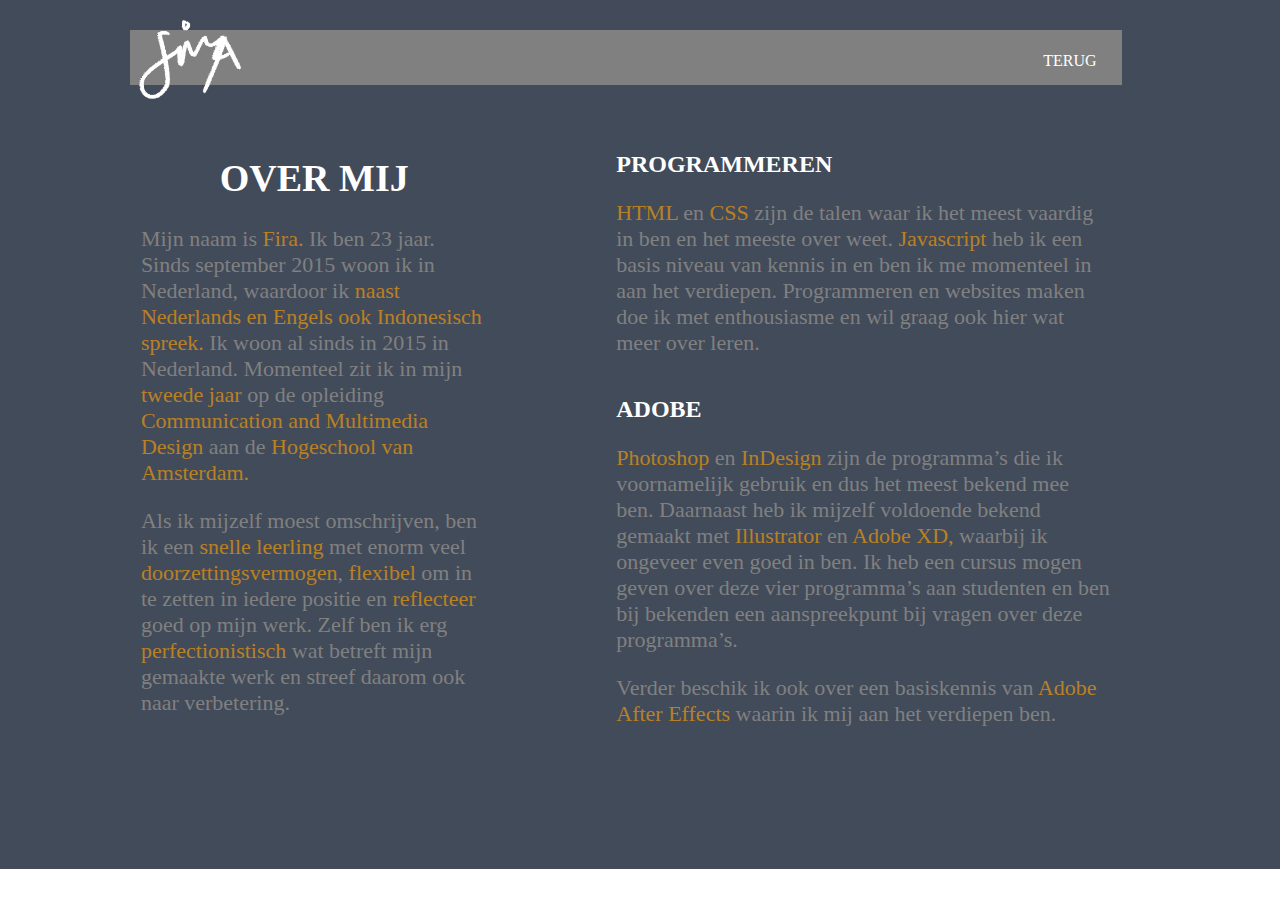
==== aboutme.html @ 7c336233 "Add files via upload" ====
<!DOCTYPE html>
<html lang="en">
<head>
    <meta charset="UTF-8">
    <meta name="viewport" content="width=device-width, initial-scale=1.0">
    <meta http-equiv="X-UA-Compatible" content="ie=edge">
    <link href="styles/style.css" type="text/css" rel="stylesheet">
    <title>ABOUT ME</title>
</head>
<body>
    <header>
        <nav>  
            <ul>
                <li><a href="../index.html"><img src="images/logo.png" height="80px"></a></li>
                <li><a href="../index.html">TERUG</a></li>
            </ul>
        </nav>
    </header>
    <main>
        <article>
            <div>
                <h1>OVER MIJ</h1>
                <p>
                    Mijn naam is <span>Fira.</span> Ik ben 23 jaar. Sinds september 2015 woon ik in Nederland, waardoor ik <span>naast 
                    Nederlands en Engels ook Indonesisch spreek.</span> Ik woon al sinds in 2015 in Nederland. 
                    Momenteel zit ik in mijn <span>tweede jaar</span> op de opleiding <span>Communication and Multimedia Design</span> 
                    aan de <span>Hogeschool van Amsterdam.</span>
                </p>
                <p>
                    Als ik mijzelf moest omschrijven, ben ik een <span>snelle leerling</span> met enorm veel <span>doorzettingsvermogen</span>, 
                    <span>flexibel</span> om in te zetten in iedere positie en <span>reflecteer</span> goed op mijn werk. Zelf ben ik erg <span>perfectionistisch</span>
                    wat betreft mijn gemaakte werk en streef daarom ook naar verbetering.
                </p>
                </div>

                <div>
                <h2>PROGRAMMEREN</h2>            
                <p>
                    <span>HTML</span> en <span>CSS</span> zijn de talen waar ik het meest vaardig in ben en het meeste over weet. 
                    <span>Javascript</span> heb ik een basis niveau van kennis in en ben ik me momenteel in aan het verdiepen.
                    Programmeren en websites maken doe ik met enthousiasme en wil graag ook hier wat meer over leren.
                </p>
                </div>

                <div>
                <h2>ADOBE</h2>
                <p>
                    <span>Photoshop</span> en <span>InDesign</span> zijn de programma’s die ik voornamelijk gebruik en dus het meest bekend mee ben. 
                    Daarnaast heb ik mijzelf voldoende bekend gemaakt met <span>Illustrator</span> en <span>Adobe XD,</span> waarbij ik ongeveer even 
                    goed in ben. Ik heb een cursus mogen geven over deze vier programma’s aan studenten en ben bij bekenden 
                    een aanspreekpunt bij vragen over deze programma’s. 
                </p>
                <p>
                    Verder beschik ik ook over een basiskennis van <span>Adobe After Effects</span> waarin ik mij aan het verdiepen ben.
                </p>
            </div>
        </article>
    </main>
---- styles/style.css ----
body {
    font-family: Georgia, 'Times New Roman', Times, serif;
}
body, html{
    height: 100%;
    background: url(../images/background.jpg);
    background-size: cover;
    background-repeat: no-repeat;
    color: white;
    width: 100vw;
    height: auto;
    z-index: -2;
}
html{
    scroll-snap-type: y mandatory;
}
section{
    height: 100vh;
    width: 100vw;
    scroll-snap-align: start;
}

/* HEADER */

header nav ul{
    position: fixed;
    height: 14px;
    width: 77.5%;
    display: flex;
    list-style: none;
    margin: 0 9.5%;
    padding: 24px 0px 17px 0px;
    top: 0px;
    z-index:5;
    background-color:#808080;
    border-top: solid 30px #434b5a;
}
header nav ul a{
    color: white;
    text-decoration: none;
}
header nav ul li{
    align-self: center;
    padding: 25px;
}
header nav ul li:first-of-type{
    padding:0;
}
header nav ul li:nth-of-type(2){
    margin-left:auto;
}

/* BODY */
h1{
    display: flex;
    color:white;
    font-size: 38px;
}
p{
    font-size: 22px;
    color: white;
}
main ul{
    list-style: none;
    padding: 0;
    margin: 0 10%;
}
/* HOME */
main section:first-of-type ul{
    top: 50%;
    left: 5%;
    position: relative;
}
main section:first-of-type ul li{
    text-align: left;
    width: 50%;
}  
main section:first-of-type img{
    position: absolute;
    display: flex;
    margin: 0 10%;
    top: 30%;
    right: 2.5%;
}
/* ABOUT ME */
main section:nth-of-type(2) {
    text-align: center;
}
main section:nth-of-type(2) ul{
    top: 40%;
    position: relative;
}
main section:nth-of-type(2) ul li h1{
    margin-left: 40%;
}
main section:nth-of-type(2) ul li p{
    width: 88%;
    margin-left: 5%;
}
.readmore{
    display:inline-block;
    height: 100px;
    width: 260px;
    background: transparent url("../images/readmore.png")no-repeat 0 0;
    position: relative;
    top: 50%;
    left: 25%;
}
.readmore:hover{
    background-position: 0 -112px;
}
/* PORTFOLIO */
main section:nth-of-type(3) h1{
    position: relative;
    top: 18%;
    margin: 0 10%;
    left: 10px;
}
main section:nth-of-type(3) ul{
    display: relative;
    justify-content: center;
    flex-wrap: wrap;
    display: flex;
    top: 20%;
    position: relative;
}
main section:nth-of-type(3) li{
    padding: 0 30px 20px 30px;
}
main section:nth-of-type(3) h3{
    margin: 5px 0;
    color: #808080;
}
main section:nth-of-type(3) a{
    text-decoration: none;
}
main section:nth-of-type(3) a:hover{
    text-decoration: underline;
    text-decoration-color: #e9990c;
    text-decoration-style: double;
}
/* CONTACT */
main section:nth-of-type(4) h1{
    position: relative;
    margin: 0 10%;
    top: 50%;
}


/* ABOUTME PAGE */

main article{
    position: relative;
    margin: 10% 11.3%;
    left: -1.7%;
}
main article h1{
    justify-content: center;
}
main article span{
    color:#e9990c;
    opacity: 70%;
}
main article div:first-of-type{
    width: 35%;
    padding: 3px 10px;
}
main article p{
    color: #808080;
}
main article div:nth-of-type(2){
    width: 50%;
    position: absolute;
    right:0;
    top: 0;
    padding: 3px 10px;
}
main article div:last-of-type{
    width: 50%;
    position: absolute;
    right:0;
    top:40%;
    padding: 3px 10px;
}
main article{
    padding-bottom: 0;;
}

/* PORTFOLIO PAGE(s) */
.desc{
    position: relative;
    margin: 10% 10% 5% 10%;
    padding: 3px 10px;
    width: 45%;
}
.main{
    width: 350px;
    position: absolute;
    display: flex;
    top: 10%;
    right: 0;
    margin: 10% 13%;
}
.desc p a{
    color:#e9990c;
}
.hci{
    position: relative;
    left: -1%;
}
.hci ul{
    position: relative;
    display: flex;
    flex-wrap: wrap;
    justify-content: center;
    margin: 0;
}
.hci li{
    padding: 0 30px 20px 30px;
    text-decoration: none;
}
.hci img{
    width: 450px;
}
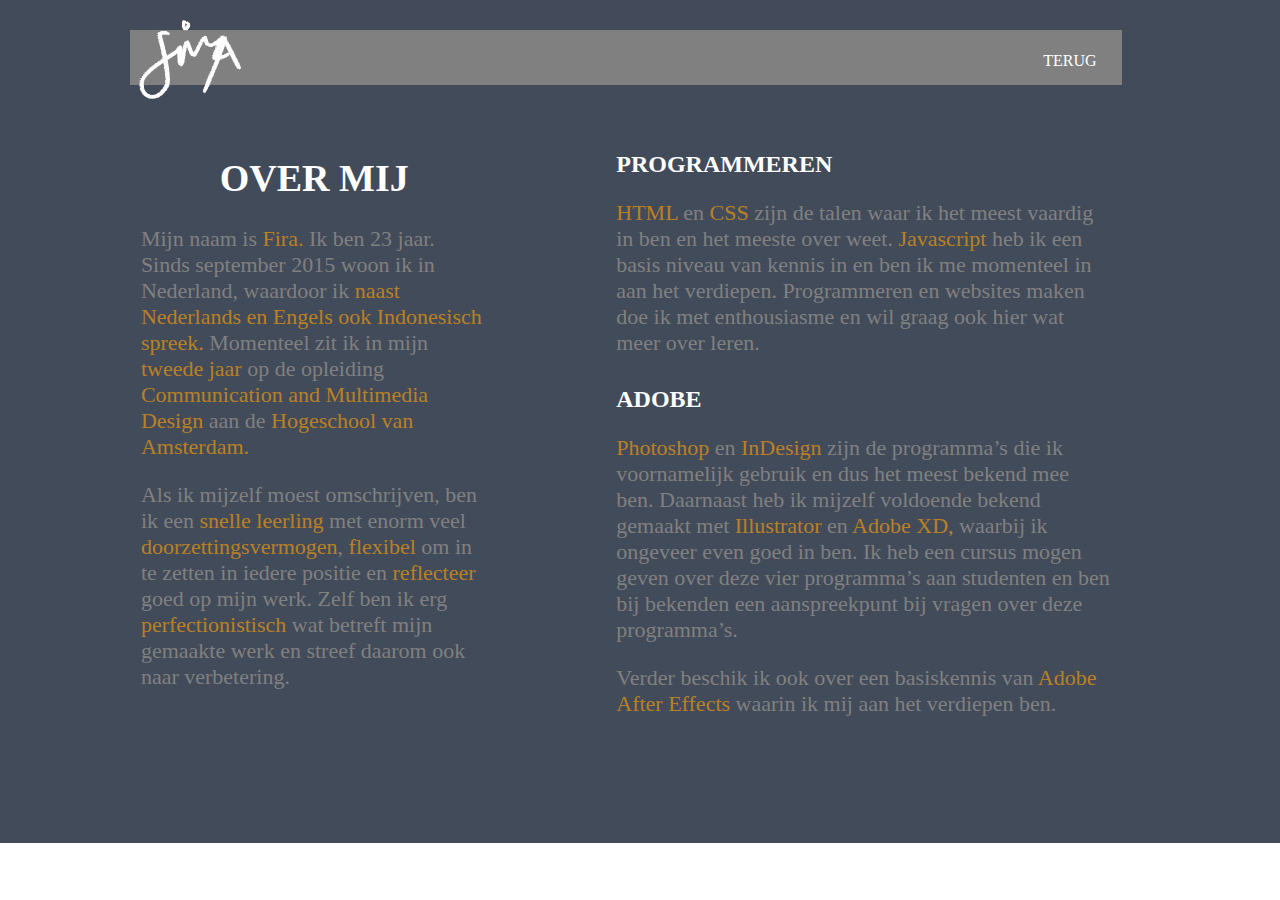
==== commit e483e821: "Update aboutme.html" ====
--- a/aboutme.html
+++ b/aboutme.html
@@ -22,9 +22,8 @@
                 <h1>OVER MIJ</h1>
                 <p>
                     Mijn naam is <span>Fira.</span> Ik ben 23 jaar. Sinds september 2015 woon ik in Nederland, waardoor ik <span>naast 
-                    Nederlands en Engels ook Indonesisch spreek.</span> Ik woon al sinds in 2015 in Nederland. 
-                    Momenteel zit ik in mijn <span>tweede jaar</span> op de opleiding <span>Communication and Multimedia Design</span> 
-                    aan de <span>Hogeschool van Amsterdam.</span>
+                    Nederlands en Engels ook Indonesisch spreek.</span> Momenteel zit ik in mijn <span>tweede jaar</span> op de opleiding 
+                    <span>Communication and Multimedia Design</span> aan de <span>Hogeschool van Amsterdam.</span>
                 </p>
                 <p>
                     Als ik mijzelf moest omschrijven, ben ik een <span>snelle leerling</span> met enorm veel <span>doorzettingsvermogen</span>, 
@@ -55,4 +54,4 @@
                 </p>
             </div>
         </article>
-    </main>+    </main>
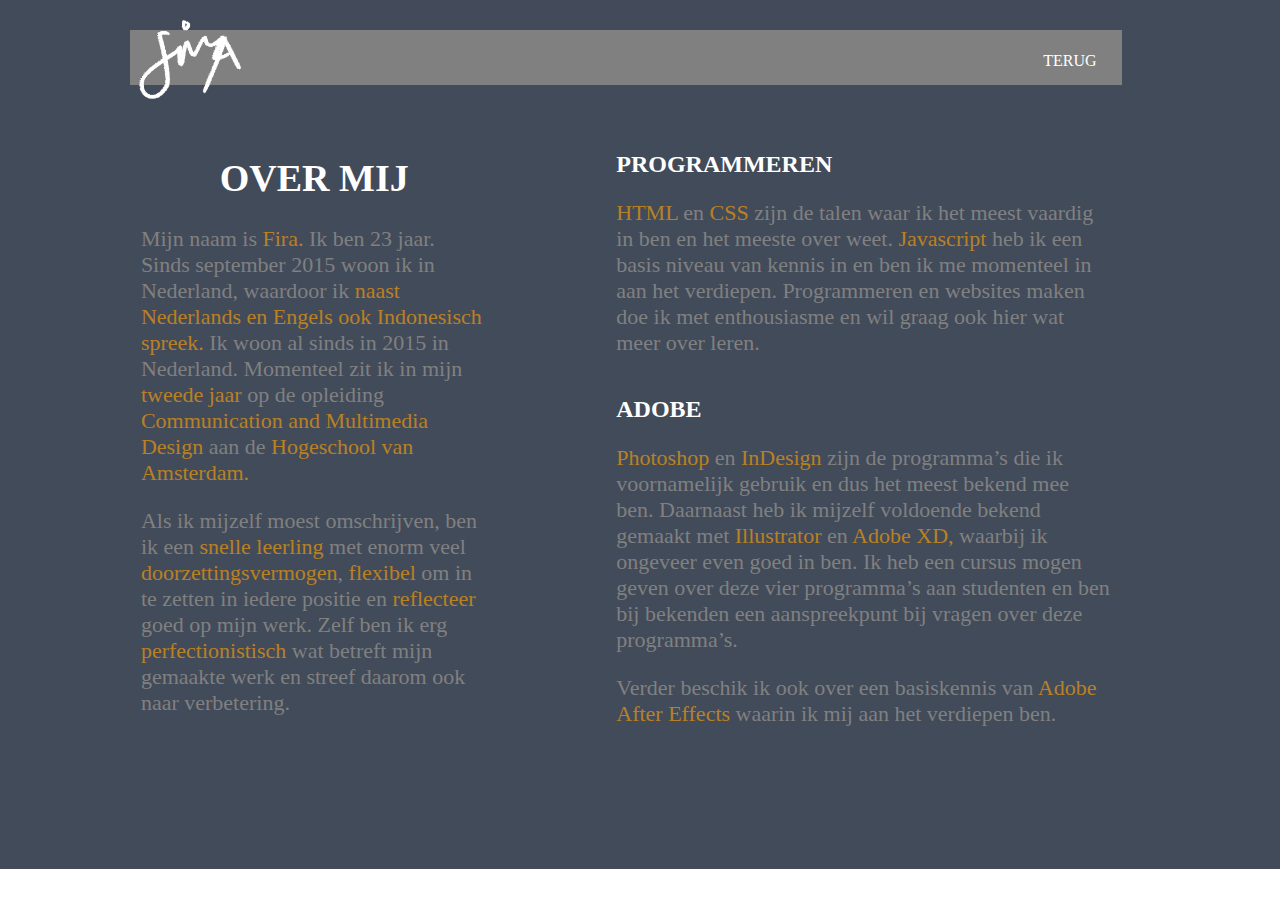
==== commit d0f3f867: "Add files via upload" ====
--- a/aboutme.html
+++ b/aboutme.html
@@ -11,8 +11,8 @@
     <header>
         <nav>  
             <ul>
-                <li><a href="../index.html"><img src="images/logo.png" height="80px"></a></li>
-                <li><a href="../index.html">TERUG</a></li>
+                <li><a href="index.html"><img src="images/logo.png" height="80px"></a></li>
+                <li><a href="index.html">TERUG</a></li>
             </ul>
         </nav>
     </header>
@@ -22,8 +22,9 @@
                 <h1>OVER MIJ</h1>
                 <p>
                     Mijn naam is <span>Fira.</span> Ik ben 23 jaar. Sinds september 2015 woon ik in Nederland, waardoor ik <span>naast 
-                    Nederlands en Engels ook Indonesisch spreek.</span> Momenteel zit ik in mijn <span>tweede jaar</span> op de opleiding 
-                    <span>Communication and Multimedia Design</span> aan de <span>Hogeschool van Amsterdam.</span>
+                    Nederlands en Engels ook Indonesisch spreek.</span> Ik woon al sinds in 2015 in Nederland. 
+                    Momenteel zit ik in mijn <span>tweede jaar</span> op de opleiding <span>Communication and Multimedia Design</span> 
+                    aan de <span>Hogeschool van Amsterdam.</span>
                 </p>
                 <p>
                     Als ik mijzelf moest omschrijven, ben ik een <span>snelle leerling</span> met enorm veel <span>doorzettingsvermogen</span>, 
@@ -54,4 +55,4 @@
                 </p>
             </div>
         </article>
-    </main>
+    </main>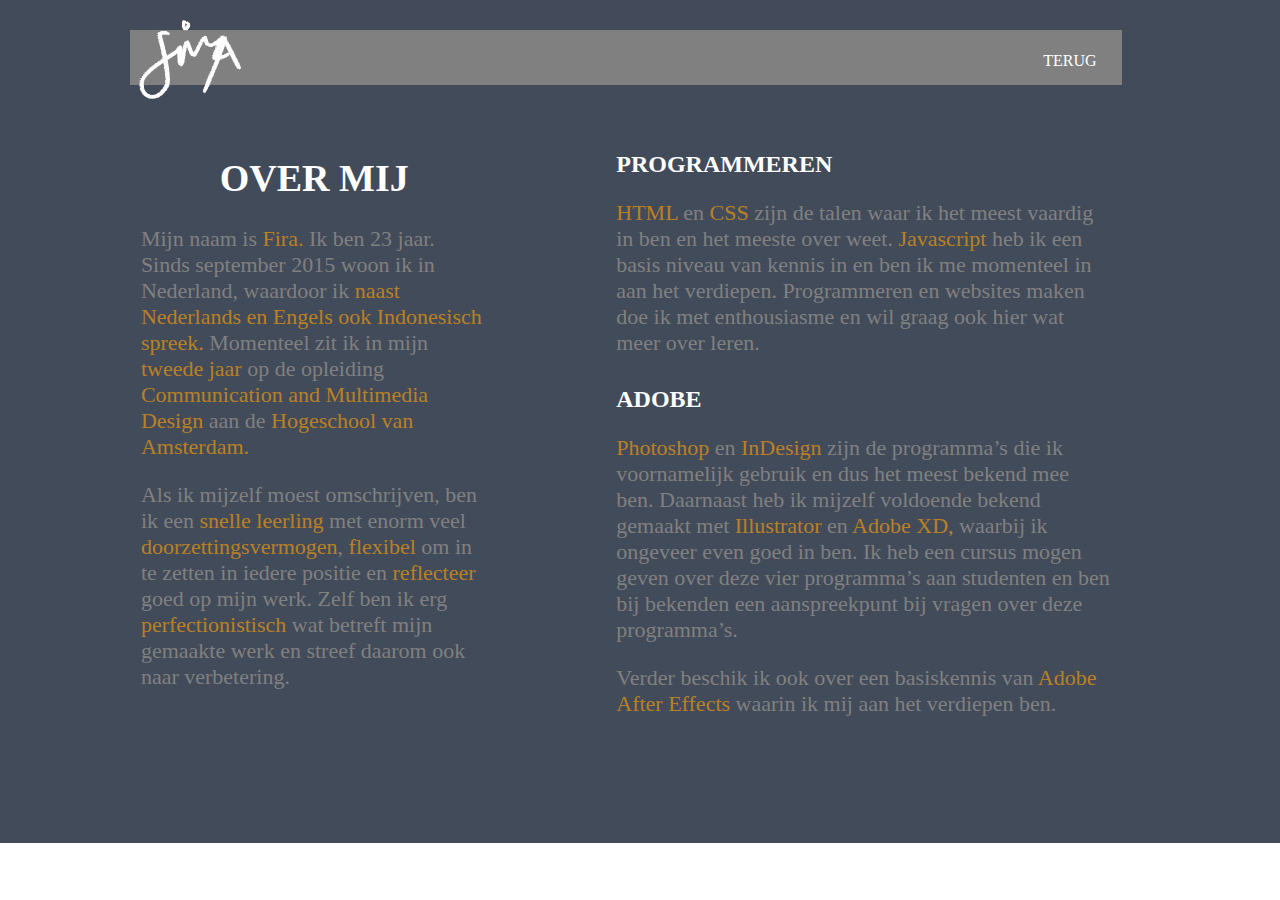
==== commit cee66e24: "Add files via upload" ====
--- a/aboutme.html
+++ b/aboutme.html
@@ -22,9 +22,8 @@
                 <h1>OVER MIJ</h1>
                 <p>
                     Mijn naam is <span>Fira.</span> Ik ben 23 jaar. Sinds september 2015 woon ik in Nederland, waardoor ik <span>naast 
-                    Nederlands en Engels ook Indonesisch spreek.</span> Ik woon al sinds in 2015 in Nederland. 
-                    Momenteel zit ik in mijn <span>tweede jaar</span> op de opleiding <span>Communication and Multimedia Design</span> 
-                    aan de <span>Hogeschool van Amsterdam.</span>
+                    Nederlands en Engels ook Indonesisch spreek.</span> Momenteel zit ik in mijn <span>tweede jaar</span> op de opleiding <span>
+                    Communication and Multimedia Design</span> aan de <span>Hogeschool van Amsterdam.</span>
                 </p>
                 <p>
                     Als ik mijzelf moest omschrijven, ben ik een <span>snelle leerling</span> met enorm veel <span>doorzettingsvermogen</span>, 
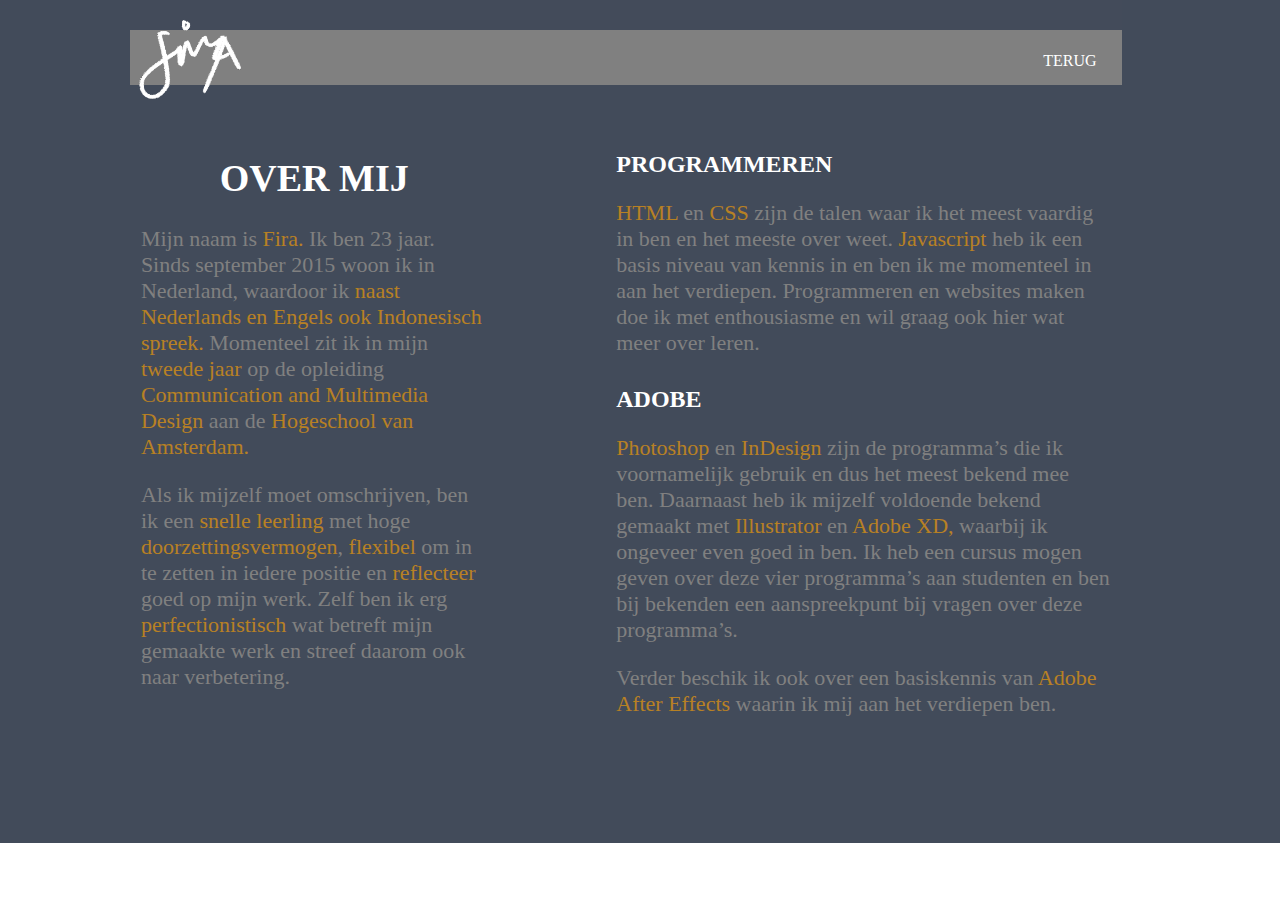
==== commit 36c2d22e: "Add files via upload" ====
--- a/aboutme.html
+++ b/aboutme.html
@@ -26,7 +26,7 @@
                     Communication and Multimedia Design</span> aan de <span>Hogeschool van Amsterdam.</span>
                 </p>
                 <p>
-                    Als ik mijzelf moest omschrijven, ben ik een <span>snelle leerling</span> met enorm veel <span>doorzettingsvermogen</span>, 
+                    Als ik mijzelf moet omschrijven, ben ik een <span>snelle leerling</span> met hoge <span>doorzettingsvermogen</span>, 
                     <span>flexibel</span> om in te zetten in iedere positie en <span>reflecteer</span> goed op mijn werk. Zelf ben ik erg <span>perfectionistisch</span>
                     wat betreft mijn gemaakte werk en streef daarom ook naar verbetering.
                 </p>
